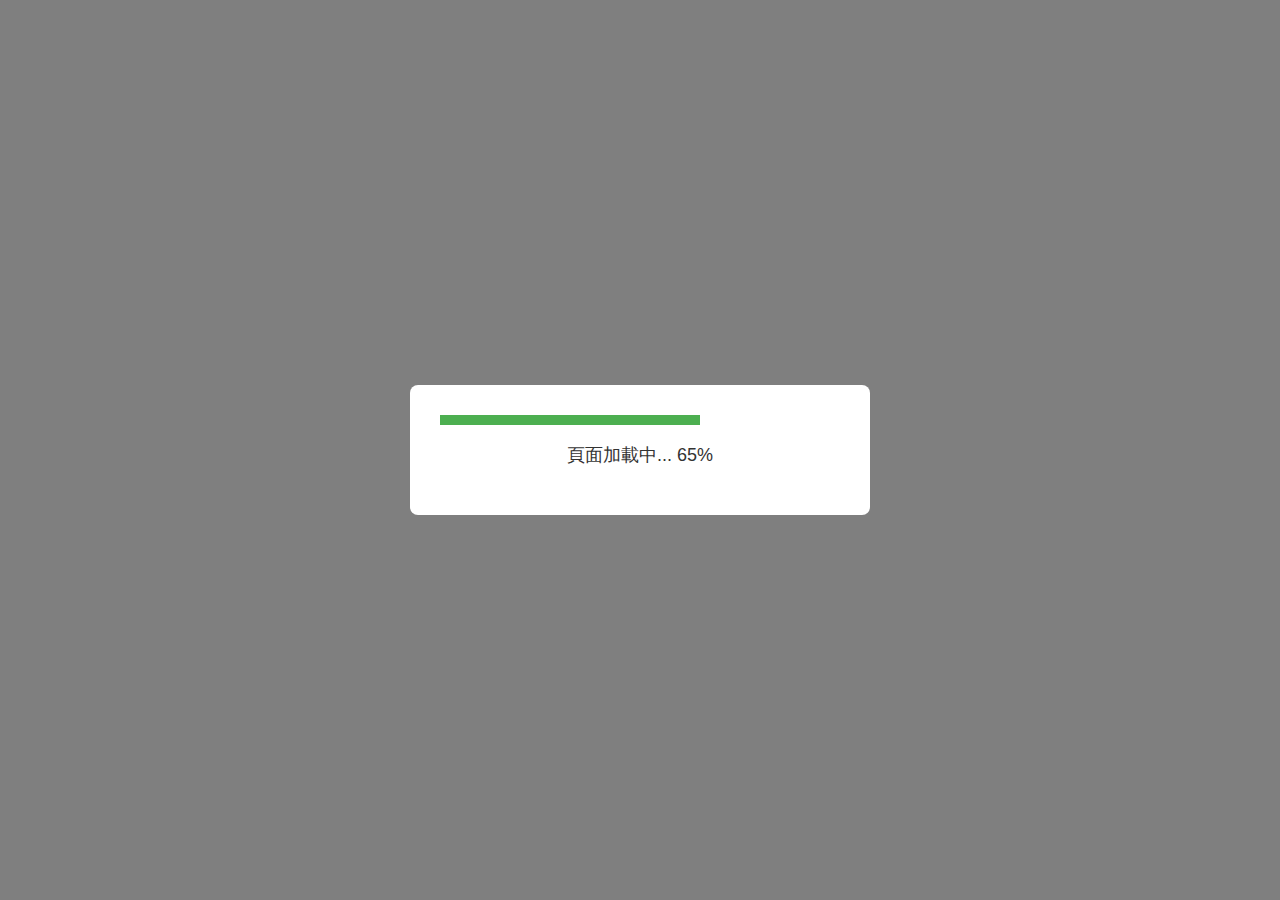
==== Frost/ani.html @ 8d760ab0 "1" ====
</body>
</html>
<!DOCTYPE html>
<html lang="zh">
<head>
  <meta charset="UTF-8">
  <meta name="viewport" content="width=device-width, initial-scale=1.0">
  <title>Loading 頁面</title>
  <style>
     /* style.css */
body {
  font-family: Arial, sans-serif;
  margin: 0;
  padding: 0;
  overflow-x: hidden;
}

#loading-overlay {
  position: fixed;
  top: 0;
  left: 0;
  width: 100%;
  height: 100%;
  background: rgba(0, 0, 0, 0.5);
  display: flex;
  justify-content: center;
  align-items: center;
  z-index: 9999;
}

#loading-container {
  width: 80%;
  max-width: 400px;
  background: #fff;
  padding: 30px;
  border-radius: 8px;
  text-align: center;
}

#progress-bar {
  width: 0;
  height: 10px;
  background-color: #4caf50;
  margin-bottom: 15px;
}

#loading-text {
  font-size: 18px;
  color: #333;
}

#content {
  padding: 20px;
  text-align: center;
}
  
  </style>
</head>
<body>
  <!-- Loading 頁面 -->
  <div id="loading-overlay">
    <div id="loading-container">
      <div id="progress-bar"></div>
      <p id="loading-text">頁面加載中...</p>
    </div>
  </div>

  <!-- 你的網頁內容 -->
  <div id="content" style="display: none;">
    <h1>歡迎來到我的頁面!</h1>
    <p>這是一些內容...</p>
  </div>

  <script>
        // 模擬加載進度條的更新，提升速度
        function updateProgressBar() {
        const progressBar = document.getElementById('progress-bar');
        const loadingText = document.getElementById('loading-text');
        let progress = 0;

        const interval = setInterval(() => {
            progress += 5; // 每次增加 5% 的進度，提升進度增長速度
            progressBar.style.width = progress + '%';
            loadingText.innerText = '頁面加載中... ' + progress + '%';

            // 當進度達到 100% 時，隱藏 loading 層，顯示內容
            if (progress >= 100) {
            clearInterval(interval);
            document.getElementById('loading-overlay').style.display = 'none';
            document.getElementById('content').style.display = 'block';
            }
        }, 50); // 每 50 毫秒更新一次，提升更新頻率
        }

        // 頁面加載完畢後啟動進度條
        window.onload = updateProgressBar;

  </script>
</body>
</html>
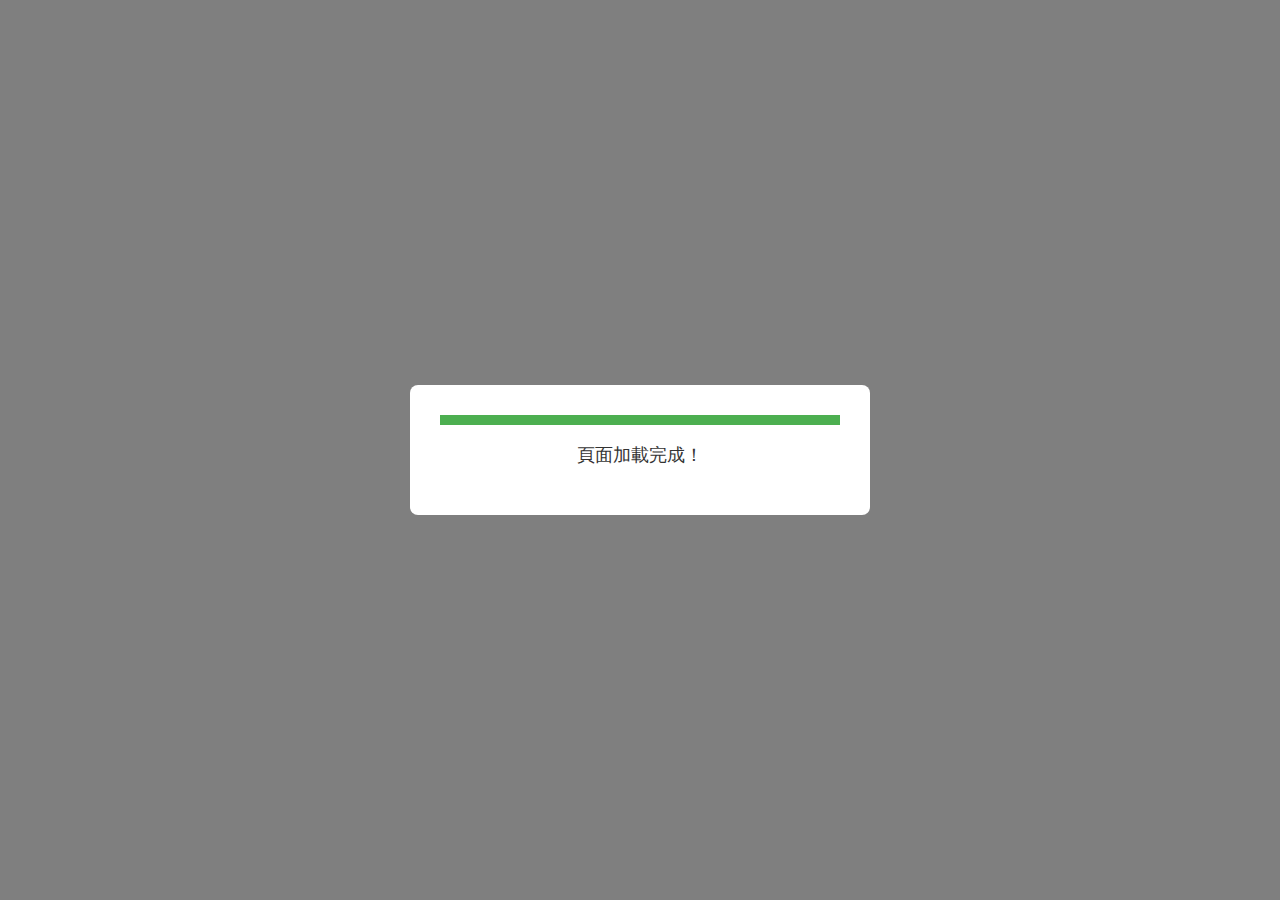
==== commit 23dc530b: "1" ====
--- a/Frost/ani.html
+++ b/Frost/ani.html
@@ -7,8 +7,7 @@
   <meta name="viewport" content="width=device-width, initial-scale=1.0">
   <title>Loading 頁面</title>
   <style>
-     /* style.css */
-body {
+   body {
   font-family: Arial, sans-serif;
   margin: 0;
   padding: 0;
@@ -53,48 +52,78 @@
   padding: 20px;
   text-align: center;
 }
-  
   </style>
 </head>
 <body>
-  <!-- Loading 頁面 -->
-  <div id="loading-overlay">
+ <!-- 你的網頁內容 -->
+ <div id="loading-overlay">
     <div id="loading-container">
       <div id="progress-bar"></div>
       <p id="loading-text">頁面加載中...</p>
     </div>
   </div>
 
-  <!-- 你的網頁內容 -->
+  <!-- 內容部分 -->
   <div id="content" style="display: none;">
-    <h1>歡迎來到我的頁面!</h1>
-    <p>這是一些內容...</p>
+    <h1>歡迎來到我的網站！</h1>
+    <p>這是一個包含大量資源的頁面。</p>
+
+    <div class="images-container">
+      <img src="https://via.placeholder.com/800x600?text=Image+1" alt="Image 1">
+      <img src="https://via.placeholder.com/800x600?text=Image+2" alt="Image 2">
+      <img src="https://via.placeholder.com/800x600?text=Image+3" alt="Image 3">
+      <img src="https://via.placeholder.com/800x600?text=Image+4" alt="Image 4">
+      <img src="https://via.placeholder.com/800x600?text=Image+5" alt="Image 5">
+    </div>
+
+    <p>這些圖片會需要一些時間來加載，並且會顯示 Loading 畫面。</p>
+    <script src="https://cdnjs.cloudflare.com/ajax/libs/lodash.js/4.17.21/lodash.min.js"></script>
   </div>
 
   <script>
-        // 模擬加載進度條的更新，提升速度
-        function updateProgressBar() {
-        const progressBar = document.getElementById('progress-bar');
-        const loadingText = document.getElementById('loading-text');
-        let progress = 0;
+      window.onload = function() {
+  const loadingOverlay = document.getElementById('loading-overlay');
+  const content = document.getElementById('content');
+  const progressBar = document.getElementById('progress-bar');
+  const loadingText = document.getElementById('loading-text');
 
-        const interval = setInterval(() => {
-            progress += 5; // 每次增加 5% 的進度，提升進度增長速度
-            progressBar.style.width = progress + '%';
-            loadingText.innerText = '頁面加載中... ' + progress + '%';
+  // 先顯示 loading 層
+  loadingOverlay.style.display = 'flex';
 
-            // 當進度達到 100% 時，隱藏 loading 層，顯示內容
-            if (progress >= 100) {
-            clearInterval(interval);
-            document.getElementById('loading-overlay').style.display = 'none';
-            document.getElementById('content').style.display = 'block';
-            }
-        }, 50); // 每 50 毫秒更新一次，提升更新頻率
-        }
+  // 檢查頁面是否已經完全加載
+  if (document.readyState === 'complete') {
+    // 如果頁面已經完全加載，直接設置進度條為 100%
+    progressBar.style.width = '100%';
+    loadingText.innerText = '頁面加載完成！';
 
-        // 頁面加載完畢後啟動進度條
-        window.onload = updateProgressBar;
+    // 保持進度條顯示為 100% 幾秒
+    setTimeout(() => {
+      // 隱藏 loading 層，顯示頁面內容
+      loadingOverlay.style.display = 'none';
+      content.style.display = 'block';
+    }, 1000);  // 顯示 1 秒鐘，然後隱藏 loading 層
+  } else {
+    // 如果頁面還在加載，模擬進度條更新
+    let progress = 0;
 
+    const interval = setInterval(() => {
+      progress += 2; // 每次增加 2% 的進度
+      progressBar.style.width = progress + '%';
+      loadingText.innerText = '頁面加載中... ' + progress + '%';
+
+      // 當進度達到 100% 時，隱藏 loading 層，顯示內容
+      if (progress >= 100) {
+        clearInterval(interval);
+
+        // 顯示 100% 進度條後，延遲顯示內容
+        setTimeout(() => {
+          loadingOverlay.style.display = 'none';
+          content.style.display = 'block';
+        }, 1000);  // 顯示 1 秒鐘，然後隱藏 loading 層
+      }
+    }, 50); // 每 50 毫秒更新一次進度條
+  }
+};
   </script>
 </body>
 </html>
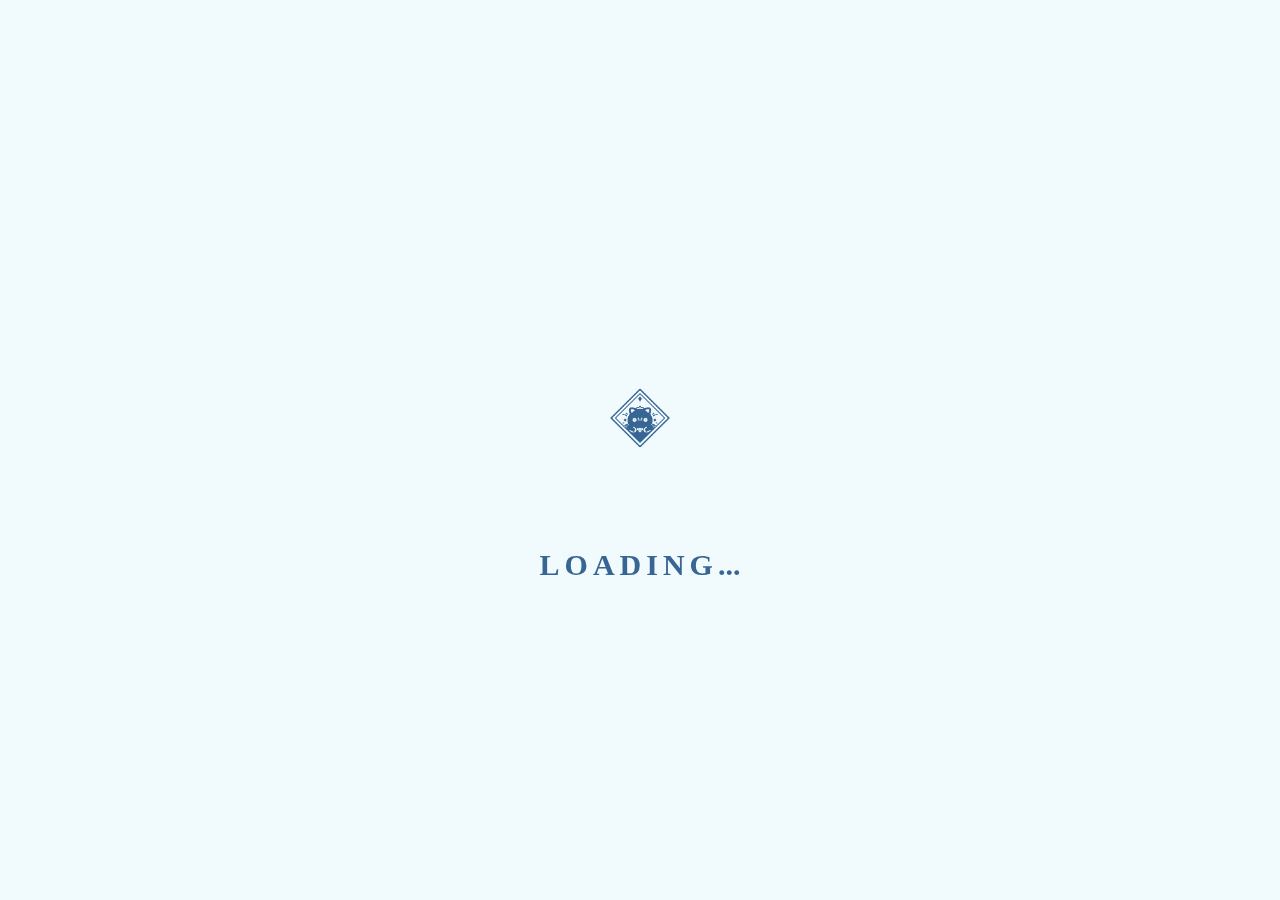
==== commit 6104aa79: "joy" ====
--- a/Frost/ani.html
+++ b/Frost/ani.html
@@ -7,123 +7,165 @@
   <meta name="viewport" content="width=device-width, initial-scale=1.0">
   <title>Loading 頁面</title>
   <style>
-   body {
-  font-family: Arial, sans-serif;
-  margin: 0;
-  padding: 0;
-  overflow-x: hidden;
-}
-
-#loading-overlay {
+  /* 背景和容器設定 */
+.loading-wrapper {
+  height: 100%;
+  width: 100%;
+  display: flex;
+  justify-content: center;
+  align-items: center;
   position: fixed;
   top: 0;
   left: 0;
-  width: 100%;
-  height: 100%;
-  background: rgba(0, 0, 0, 0.5);
+  background-color: rgba(240, 249, 252, 0.9);
+  z-index: 9999;
+}
+
+/* 內部容器，放圖片和文字 */
+.loading-container {
+  text-align: center;
+  display: flex;
+  flex-direction: column;
+  justify-content: center;
+  align-items: center;
+}
+
+/* 顯示圖片 */
+.loading-image {
+  width: 200px; /* 設定圖片大小 */
+  height: auto;
+  margin-bottom: 30px; /* 設定圖片和文字之間的距離 */
+}
+
+/* 文字容器 */
+.loading-text {
+  font-size: 30px;
+  font-weight: bold;
+  color: #376695;
   display: flex;
   justify-content: center;
   align-items: center;
-  z-index: 9999;
+  gap: 5px;
 }
 
-#loading-container {
-  width: 80%;
-  max-width: 400px;
-  background: #fff;
-  padding: 30px;
-  border-radius: 8px;
-  text-align: center;
+/* 每個字母動畫效果 */
+.loading-letter {
+  display: inline-block;
+  animation: jump 1s ease-in-out infinite;
 }
 
-#progress-bar {
-  width: 0;
-  height: 10px;
-  background-color: #4caf50;
-  margin-bottom: 15px;
+/* 使每個字母有不同的延遲時間 */
+.loading-letter:nth-child(1) {
+  animation-delay: 0s;
 }
 
-#loading-text {
-  font-size: 18px;
-  color: #333;
+.loading-letter:nth-child(2) {
+  animation-delay: 0.1s;
 }
 
-#content {
-  padding: 20px;
-  text-align: center;
+.loading-letter:nth-child(3) {
+  animation-delay: 0.2s;
 }
+
+.loading-letter:nth-child(4) {
+  animation-delay: 0.3s;
+}
+
+.loading-letter:nth-child(5) {
+  animation-delay: 0.4s;
+}
+
+.loading-letter:nth-child(6) {
+  animation-delay: 0.5s;
+}
+
+.loading-letter:nth-child(7) {
+  animation-delay: 0.6s;
+}
+
+.loading-letter:nth-child(8) {
+  animation-delay: 0.7s;
+}
+
+/* 字母跳動的動畫 */
+@keyframes jump {
+  0%, 100% {
+    transform: translateY(0);
+  }
+  50% {
+    transform: translateY(-10px); /* 字母上跳的距離 */
+  }
+}
+
   </style>
+
+
 </head>
 <body>
- <!-- 你的網頁內容 -->
- <div id="loading-overlay">
-    <div id="loading-container">
-      <div id="progress-bar"></div>
-      <p id="loading-text">頁面加載中...</p>
+  <div class="loading-wrapper">
+    <div class="loading-container">
+      <!-- 顯示的圖片 -->
+      <img src="img/pictures/LOGO.png" alt="Loading Image" class="loading-image" />
+      
+      <!-- 顯示的文字 -->
+      <div class="loading-text">
+        <span class="loading-letter">L</span>
+        <span class="loading-letter">O</span>
+        <span class="loading-letter">A</span>
+        <span class="loading-letter">D</span>
+        <span class="loading-letter">I</span>
+        <span class="loading-letter">N</span>
+        <span class="loading-letter">G</span>
+        <span class="loading-letter">...</span>
+      </div>
     </div>
   </div>
 
-  <!-- 內容部分 -->
-  <div id="content" style="display: none;">
-    <h1>歡迎來到我的網站！</h1>
-    <p>這是一個包含大量資源的頁面。</p>
-
-    <div class="images-container">
-      <img src="https://via.placeholder.com/800x600?text=Image+1" alt="Image 1">
-      <img src="https://via.placeholder.com/800x600?text=Image+2" alt="Image 2">
-      <img src="https://via.placeholder.com/800x600?text=Image+3" alt="Image 3">
-      <img src="https://via.placeholder.com/800x600?text=Image+4" alt="Image 4">
-      <img src="https://via.placeholder.com/800x600?text=Image+5" alt="Image 5">
-    </div>
-
-    <p>這些圖片會需要一些時間來加載，並且會顯示 Loading 畫面。</p>
-    <script src="https://cdnjs.cloudflare.com/ajax/libs/lodash.js/4.17.21/lodash.min.js"></script>
-  </div>
 
   <script>
-      window.onload = function() {
-  const loadingOverlay = document.getElementById('loading-overlay');
-  const content = document.getElementById('content');
-  const progressBar = document.getElementById('progress-bar');
-  const loadingText = document.getElementById('loading-text');
+  //    window.onload = function() {
+  //const loadingOverlay = document.getElementById('loading-overlay');
+  //const content = document.getElementById('content');
+  //const progressBar = document.getElementById('progress-bar');
+  //const loadingText = document.getElementById('loading-text');
 
   // 先顯示 loading 層
-  loadingOverlay.style.display = 'flex';
+  //loadingOverlay.style.display = 'flex';
 
   // 檢查頁面是否已經完全加載
-  if (document.readyState === 'complete') {
+  //if (document.readyState === 'complete') {
     // 如果頁面已經完全加載，直接設置進度條為 100%
-    progressBar.style.width = '100%';
-    loadingText.innerText = '頁面加載完成！';
+   // progressBar.style.width = '100%';
+    //loadingText.innerText = '頁面加載完成！';
 
     // 保持進度條顯示為 100% 幾秒
-    setTimeout(() => {
+   // setTimeout(() => {
       // 隱藏 loading 層，顯示頁面內容
-      loadingOverlay.style.display = 'none';
-      content.style.display = 'block';
-    }, 1000);  // 顯示 1 秒鐘，然後隱藏 loading 層
-  } else {
+   //   loadingOverlay.style.display = 'none';
+   //   content.style.display = 'block';
+   // }, 1000);  // 顯示 1 秒鐘，然後隱藏 loading 層
+  //} else {
     // 如果頁面還在加載，模擬進度條更新
-    let progress = 0;
+   // let progress = 0;
 
-    const interval = setInterval(() => {
-      progress += 2; // 每次增加 2% 的進度
-      progressBar.style.width = progress + '%';
-      loadingText.innerText = '頁面加載中... ' + progress + '%';
+    //const interval = setInterval(() => {
+    //  progress += 2; // 每次增加 2% 的進度
+     // progressBar.style.width = progress + '%';
+     // loadingText.innerText = '頁面加載中... ' + progress + '%';
 
       // 當進度達到 100% 時，隱藏 loading 層，顯示內容
-      if (progress >= 100) {
-        clearInterval(interval);
+     // if (progress >= 100) {
+      //  clearInterval(interval);
 
         // 顯示 100% 進度條後，延遲顯示內容
-        setTimeout(() => {
-          loadingOverlay.style.display = 'none';
-          content.style.display = 'block';
-        }, 1000);  // 顯示 1 秒鐘，然後隱藏 loading 層
-      }
-    }, 50); // 每 50 毫秒更新一次進度條
-  }
-};
+       // setTimeout(() => {
+          //loadingOverlay.style.display = 'none';
+         // content.style.display = 'block';
+        //}, 1000);  // 顯示 1 秒鐘，然後隱藏 loading 層
+     // }
+   // }, 50); // 每 50 毫秒更新一次進度條
+  //}
+//};
   </script>
 </body>
 </html>
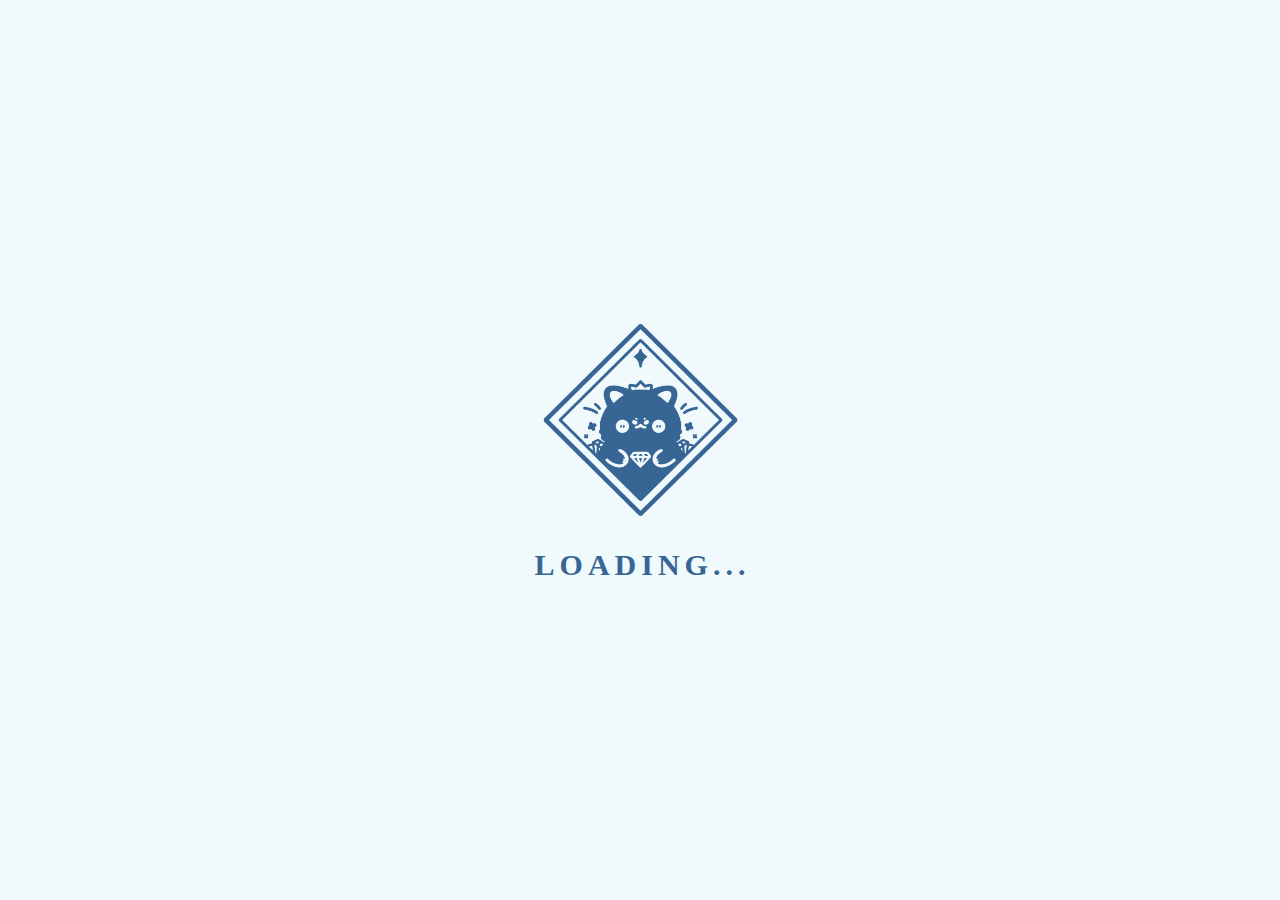
==== commit 9218cf5f: "joy loading" ====
--- a/Frost/ani.html
+++ b/Frost/ani.html
@@ -17,7 +17,7 @@
   position: fixed;
   top: 0;
   left: 0;
-  background-color: rgba(240, 249, 252, 0.9);
+  background-color: #F0F9FC;
   z-index: 9999;
 }
 
@@ -87,6 +87,14 @@
   animation-delay: 0.7s;
 }
 
+.loading-letter:nth-child(9) {
+  animation-delay: 0.8s;
+}
+
+.loading-letter:nth-child(10) {
+  animation-delay: 0.9s;
+}
+
 /* 字母跳動的動畫 */
 @keyframes jump {
   0%, 100% {
@@ -105,7 +113,7 @@
   <div class="loading-wrapper">
     <div class="loading-container">
       <!-- 顯示的圖片 -->
-      <img src="img/pictures/LOGO.png" alt="Loading Image" class="loading-image" />
+      <img src="img/pictures/LOGO min.png" alt="Loading Image" class="loading-image" />
       
       <!-- 顯示的文字 -->
       <div class="loading-text">
@@ -116,56 +124,12 @@
         <span class="loading-letter">I</span>
         <span class="loading-letter">N</span>
         <span class="loading-letter">G</span>
-        <span class="loading-letter">...</span>
+        <span class="loading-letter">.</span>
+        <span class="loading-letter">.</span>
+        <span class="loading-letter">.</span>
       </div>
     </div>
   </div>
 
-
-  <script>
-  //    window.onload = function() {
-  //const loadingOverlay = document.getElementById('loading-overlay');
-  //const content = document.getElementById('content');
-  //const progressBar = document.getElementById('progress-bar');
-  //const loadingText = document.getElementById('loading-text');
-
-  // 先顯示 loading 層
-  //loadingOverlay.style.display = 'flex';
-
-  // 檢查頁面是否已經完全加載
-  //if (document.readyState === 'complete') {
-    // 如果頁面已經完全加載，直接設置進度條為 100%
-   // progressBar.style.width = '100%';
-    //loadingText.innerText = '頁面加載完成！';
-
-    // 保持進度條顯示為 100% 幾秒
-   // setTimeout(() => {
-      // 隱藏 loading 層，顯示頁面內容
-   //   loadingOverlay.style.display = 'none';
-   //   content.style.display = 'block';
-   // }, 1000);  // 顯示 1 秒鐘，然後隱藏 loading 層
-  //} else {
-    // 如果頁面還在加載，模擬進度條更新
-   // let progress = 0;
-
-    //const interval = setInterval(() => {
-    //  progress += 2; // 每次增加 2% 的進度
-     // progressBar.style.width = progress + '%';
-     // loadingText.innerText = '頁面加載中... ' + progress + '%';
-
-      // 當進度達到 100% 時，隱藏 loading 層，顯示內容
-     // if (progress >= 100) {
-      //  clearInterval(interval);
-
-        // 顯示 100% 進度條後，延遲顯示內容
-       // setTimeout(() => {
-          //loadingOverlay.style.display = 'none';
-         // content.style.display = 'block';
-        //}, 1000);  // 顯示 1 秒鐘，然後隱藏 loading 層
-     // }
-   // }, 50); // 每 50 毫秒更新一次進度條
-  //}
-//};
-  </script>
 </body>
 </html>
